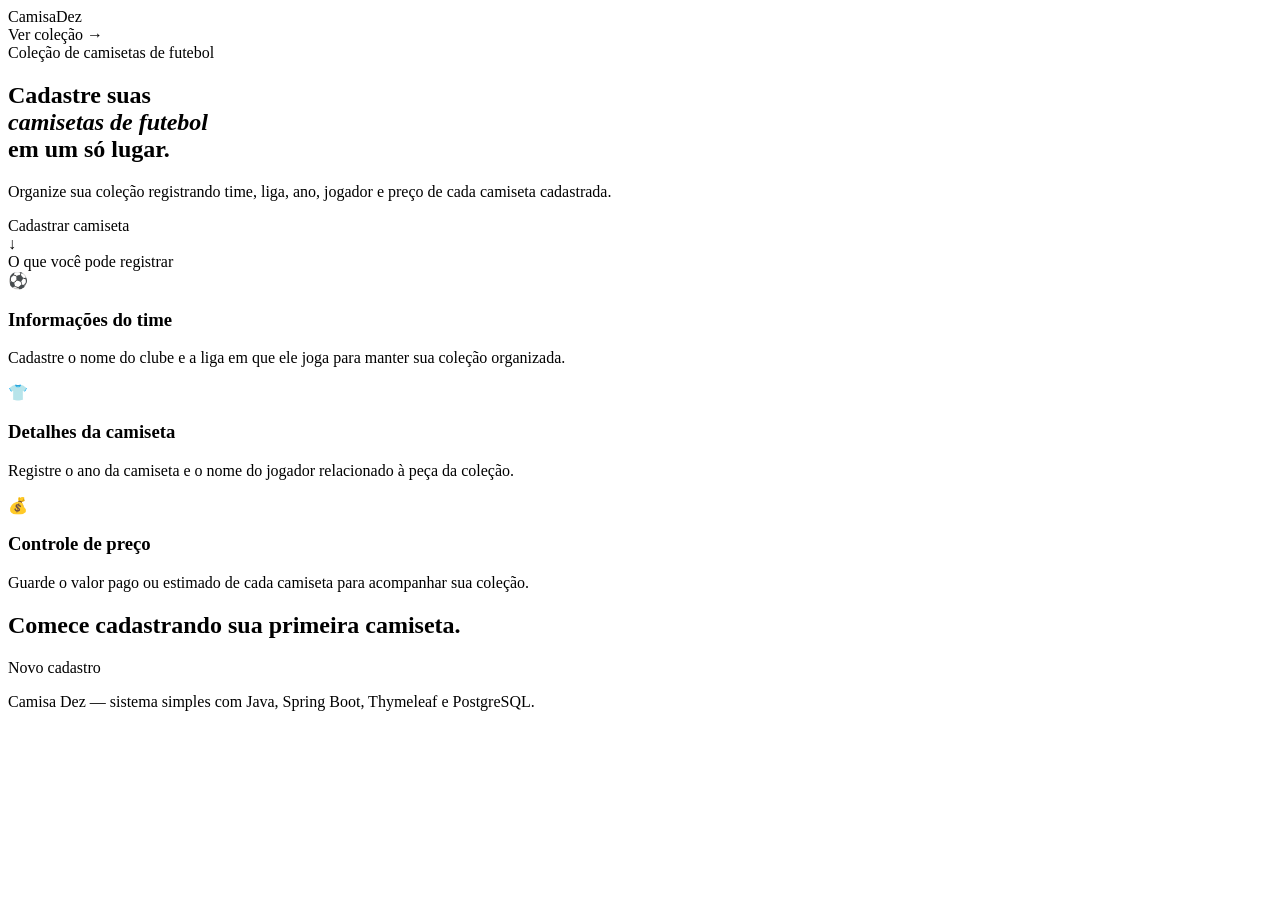
==== src/main/resources/templates/index.html @ 04e9ee9b "Inicial CamisaDez" ====
<!DOCTYPE html>
<html lang="pt-BR" xmlns:th="http://www.thymeleaf.org">
<head>
  <meta charset="UTF-8" />
  <meta name="viewport" content="width=device-width, initial-scale=1.0"/>
  <title>Camisa Dez</title>
  <link rel="preconnect" href="https://fonts.googleapis.com">
  <link href="https://fonts.googleapis.com/css2?family=DM+Serif+Display:ital@0;1&family=DM+Sans:wght@300;400;500&display=swap" rel="stylesheet">
  <link rel="stylesheet" th:href="@{/css/style.css}" />
</head>
<body>
  <nav class="nav">
    <div class="nav__logo">Camisa<span>Dez</span></div>
    <a th:href="@{/camisetas}" class="nav__cta">Ver coleção →</a>
  </nav>

  <section class="hero">
    <div class="hero__eyebrow">Coleção de camisetas de futebol</div>
    <h1 class="hero__title">
      Cadastre suas<br/>
      <em>camisetas de futebol</em><br/>
      em um só lugar.
    </h1>
    <p class="hero__sub">Organize sua coleção registrando time, liga, ano, jogador e preço de cada camiseta cadastrada.</p>
    <a th:href="@{/camisetas/new}" class="btn btn--primary">Cadastrar camiseta</a>
    <div class="hero__scroll">↓</div>
  </section>

  <section class="features">
    <div class="features__label">O que você pode registrar</div>
    <div class="features__grid">
      <div class="feature-card" style="--delay:0s">
        <div class="feature-card__icon">⚽</div>
        <h3>Informações do time</h3>
        <p>Cadastre o nome do clube e a liga em que ele joga para manter sua coleção organizada.</p>
      </div>
      <div class="feature-card" style="--delay:.1s">
        <div class="feature-card__icon">👕</div>
        <h3>Detalhes da camiseta</h3>
        <p>Registre o ano da camiseta e o nome do jogador relacionado à peça da coleção.</p>
      </div>
      <div class="feature-card" style="--delay:.2s">
        <div class="feature-card__icon">💰</div>
        <h3>Controle de preço</h3>
        <p>Guarde o valor pago ou estimado de cada camiseta para acompanhar sua coleção.</p>
      </div>
    </div>
  </section>

  <section class="cta-section">
    <div class="cta-section__inner">
      <h2>Comece cadastrando sua primeira camiseta.</h2>
      <a th:href="@{/camisetas/new}" class="btn btn--outline">Novo cadastro</a>
    </div>
  </section>

  <footer class="footer">
    <p>Camisa Dez — sistema simples com Java, Spring Boot, Thymeleaf e PostgreSQL.</p>
  </footer>

  <script th:src="@{/js/main.js}"></script>
</body>
</html>
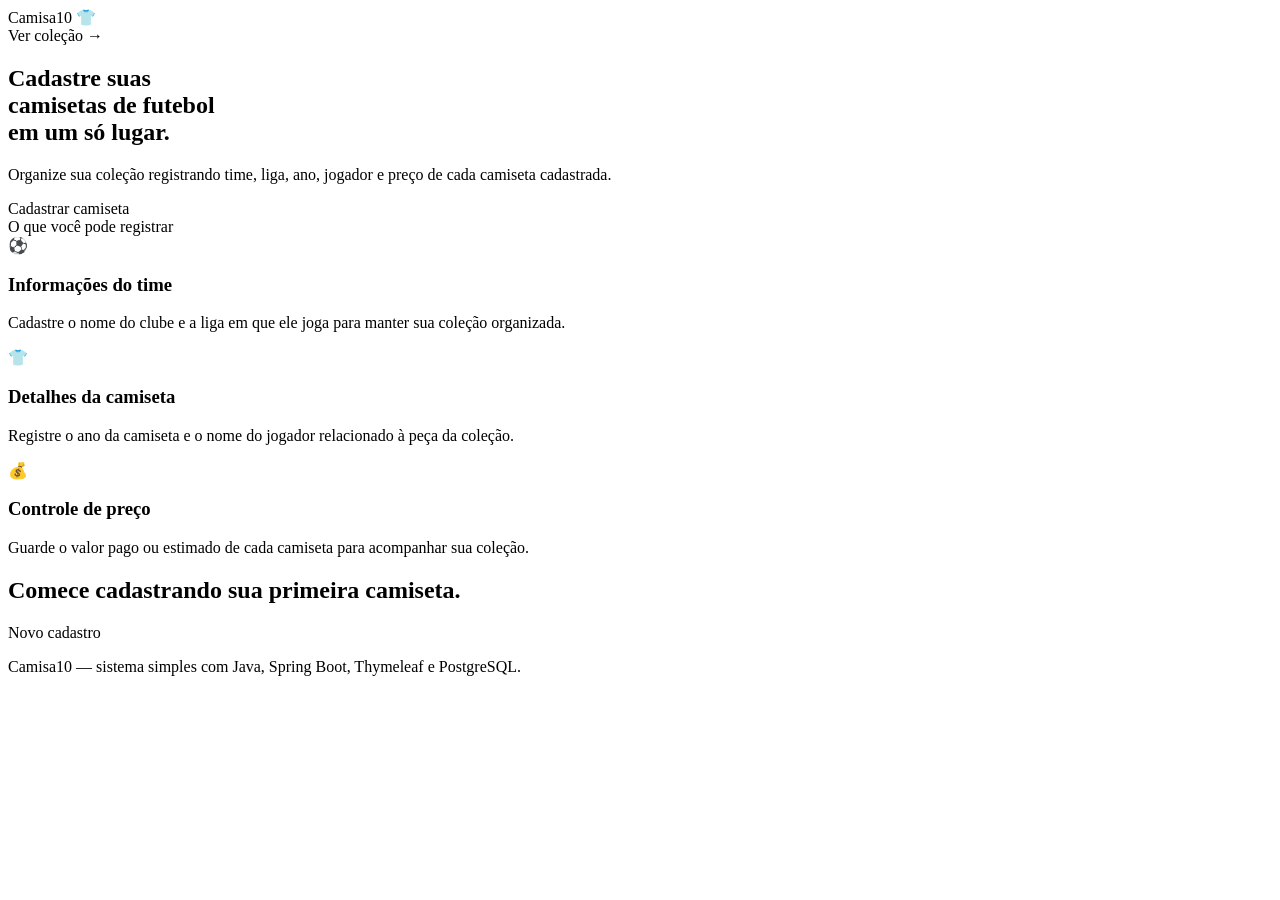
==== commit 2da04f34: "ajustes layout" ====
--- a/src/main/resources/templates/index.html
+++ b/src/main/resources/templates/index.html
@@ -3,61 +3,73 @@
 <head>
   <meta charset="UTF-8" />
   <meta name="viewport" content="width=device-width, initial-scale=1.0"/>
-  <title>Camisa Dez</title>
+  <title>Camisa10</title>
   <link rel="preconnect" href="https://fonts.googleapis.com">
-  <link href="https://fonts.googleapis.com/css2?family=DM+Serif+Display:ital@0;1&family=DM+Sans:wght@300;400;500&display=swap" rel="stylesheet">
+  <link rel="preconnect" href="https://fonts.gstatic.com" crossorigin>
+  <link href="https://fonts.googleapis.com/css2?family=Open+Sans:wght@400;500;600;700;800&display=swap" rel="stylesheet">
   <link rel="stylesheet" th:href="@{/css/style.css}" />
 </head>
 <body>
   <nav class="nav">
-    <div class="nav__logo">Camisa<span>Dez</span></div>
-    <a th:href="@{/camisetas}" class="nav__cta">Ver coleção →</a>
+    <div class="nav__logo">Camisa10 <span class="nav__emoji">👕</span></div>
+    <a th:href="@{/camisetas}" class="nav__cta btn btn--outline">Ver coleção →</a>
   </nav>
 
-  <section class="hero">
-    <div class="hero__eyebrow">Coleção de camisetas de futebol</div>
-    <h1 class="hero__title">
-      Cadastre suas<br/>
-      <em>camisetas de futebol</em><br/>
-      em um só lugar.
-    </h1>
-    <p class="hero__sub">Organize sua coleção registrando time, liga, ano, jogador e preço de cada camiseta cadastrada.</p>
-    <a th:href="@{/camisetas/new}" class="btn btn--primary">Cadastrar camiseta</a>
-    <div class="hero__scroll">↓</div>
+  <section class="hero section-bg section-bg--hero">
+    <div class="section-overlay">
+      <h1 class="hero__title">
+        Cadastre suas<br/>
+        camisetas de futebol<br/>
+        em um só lugar.
+      </h1>
+
+      <p class="hero__sub">
+        Organize sua coleção registrando time, liga, ano, jogador e preço de cada camiseta cadastrada.
+      </p>
+
+      <a th:href="@{/camisetas/new}" class="btn btn--primary">Cadastrar camiseta</a>
+    </div>
   </section>
 
-  <section class="features">
-    <div class="features__label">O que você pode registrar</div>
-    <div class="features__grid">
-      <div class="feature-card" style="--delay:0s">
-        <div class="feature-card__icon">⚽</div>
-        <h3>Informações do time</h3>
-        <p>Cadastre o nome do clube e a liga em que ele joga para manter sua coleção organizada.</p>
-      </div>
-      <div class="feature-card" style="--delay:.1s">
-        <div class="feature-card__icon">👕</div>
-        <h3>Detalhes da camiseta</h3>
-        <p>Registre o ano da camiseta e o nome do jogador relacionado à peça da coleção.</p>
-      </div>
-      <div class="feature-card" style="--delay:.2s">
-        <div class="feature-card__icon">💰</div>
-        <h3>Controle de preço</h3>
-        <p>Guarde o valor pago ou estimado de cada camiseta para acompanhar sua coleção.</p>
+  <section class="features section-bg section-bg--features">
+    <div class="section-overlay">
+      <div class="features__label">O que você pode registrar</div>
+
+      <div class="features__grid">
+        <div class="feature-card" style="--delay:0s">
+          <div class="feature-card__icon">⚽</div>
+          <h3>Informações do time</h3>
+          <p>Cadastre o nome do clube e a liga em que ele joga para manter sua coleção organizada.</p>
+        </div>
+
+        <div class="feature-card" style="--delay:.1s">
+          <div class="feature-card__icon">👕</div>
+          <h3>Detalhes da camiseta</h3>
+          <p>Registre o ano da camiseta e o nome do jogador relacionado à peça da coleção.</p>
+        </div>
+
+        <div class="feature-card" style="--delay:.2s">
+          <div class="feature-card__icon">💰</div>
+          <h3>Controle de preço</h3>
+          <p>Guarde o valor pago ou estimado de cada camiseta para acompanhar sua coleção.</p>
+        </div>
       </div>
     </div>
   </section>
 
-  <section class="cta-section">
-    <div class="cta-section__inner">
-      <h2>Comece cadastrando sua primeira camiseta.</h2>
-      <a th:href="@{/camisetas/new}" class="btn btn--outline">Novo cadastro</a>
+  <section class="cta-section section-bg section-bg--cta">
+    <div class="section-overlay">
+      <div class="cta-section__inner">
+        <h2>Comece cadastrando sua primeira camiseta.</h2>
+        <a th:href="@{/camisetas/new}" class="btn btn--primary">Novo cadastro</a>
+      </div>
     </div>
   </section>
 
   <footer class="footer">
-    <p>Camisa Dez — sistema simples com Java, Spring Boot, Thymeleaf e PostgreSQL.</p>
+    <p>Camisa10 — sistema simples com Java, Spring Boot, Thymeleaf e PostgreSQL.</p>
   </footer>
 
   <script th:src="@{/js/main.js}"></script>
 </body>
-</html>
+</html>
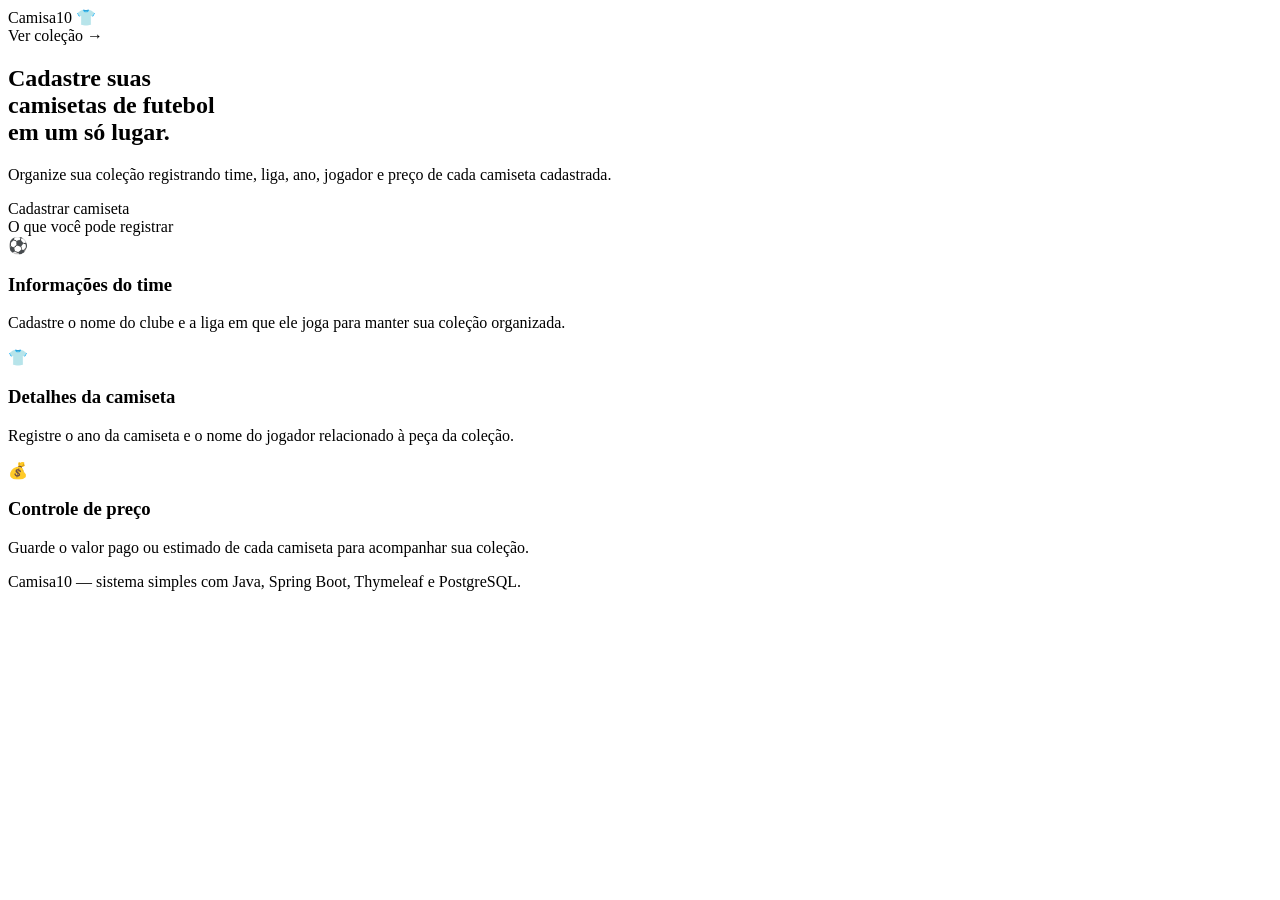
==== commit 9fd35165: "mais um" ====
--- a/src/main/resources/templates/index.html
+++ b/src/main/resources/templates/index.html
@@ -56,16 +56,7 @@
       </div>
     </div>
   </section>
-
-  <section class="cta-section section-bg section-bg--cta">
-    <div class="section-overlay">
-      <div class="cta-section__inner">
-        <h2>Comece cadastrando sua primeira camiseta.</h2>
-        <a th:href="@{/camisetas/new}" class="btn btn--primary">Novo cadastro</a>
-      </div>
-    </div>
-  </section>
-
+  
   <footer class="footer">
     <p>Camisa10 — sistema simples com Java, Spring Boot, Thymeleaf e PostgreSQL.</p>
   </footer>
